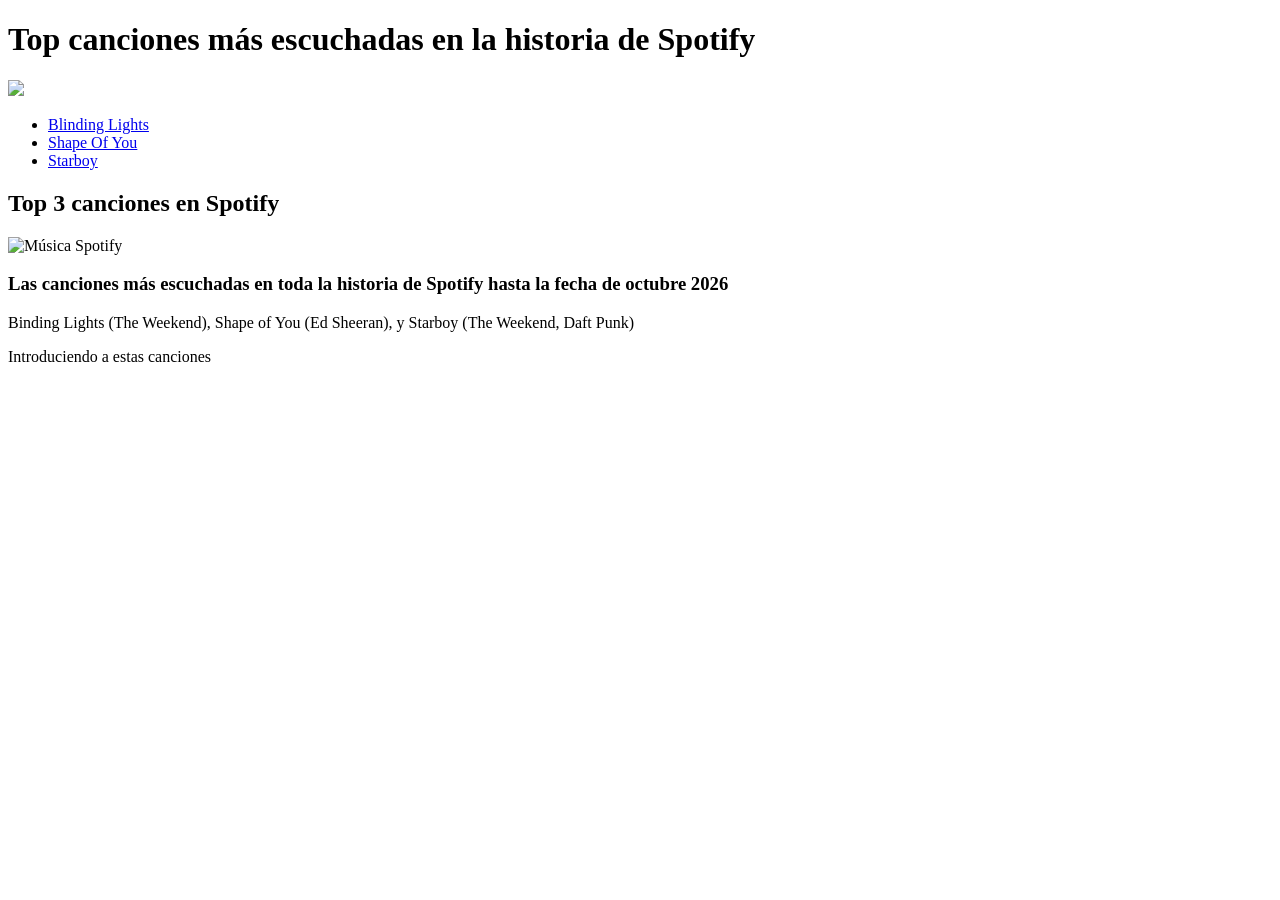
==== index.html @ 5720e77b "cambios" ====
<!DOCTYPE html>
 <html lang="en"> 
    <head> 
        <meta charset="UTF-8"> 
        <meta name="viewport" content="width=device-width, initial-scale=1.0">
         <title>Canciones más escuchadas de la historia</title>
         </head> 
         <body> 
            <header>
                 <h1>Top canciones más escuchadas en la historia de Spotify</h1>
                  <img src="https://thumbs.dreamstime.com/b/global-world-music-logo-design-global-world-music-logo-design-earth-headphones-vector-design-207779767.jpg" música del mundo>
                 </header>
                  <nav>
                     <ul>
                         <li><a href="index.html>Inicio</a></li> 
                         <li><a href="Blinding Lights.html">Blinding Lights</a></li>
                          <li><a href="Shape Of You.html">Shape Of You</a></li> 
                          <li><a href="Starboy.html">Starboy</a></li> 
                        </ul>
                     </nav>
                      <main>
                         <section>
                             <h2> Top 3 canciones en Spotify</h2> 
                             <img src="https://storage.googleapis.com/pr-newsroom-wp/1/2025/09/Spotify_Generic-Headers_092325_MC_03_V3-1.jpg" alt="Música Spotify">
                              <article>
                                 <h3>Las canciones más escuchadas en toda la historia de Spotify hasta la fecha de octubre 2026</h3> 
                                 <p>Binding Lights (The Weekend), Shape of You (Ed Sheeran), y Starboy (The Weekend, Daft Punk)</p>
                              </article>
                         </section>
                      </main>
                      <footer>
                        <p>Introduciendo a estas canciones</p>
                      </footer>
         </body>
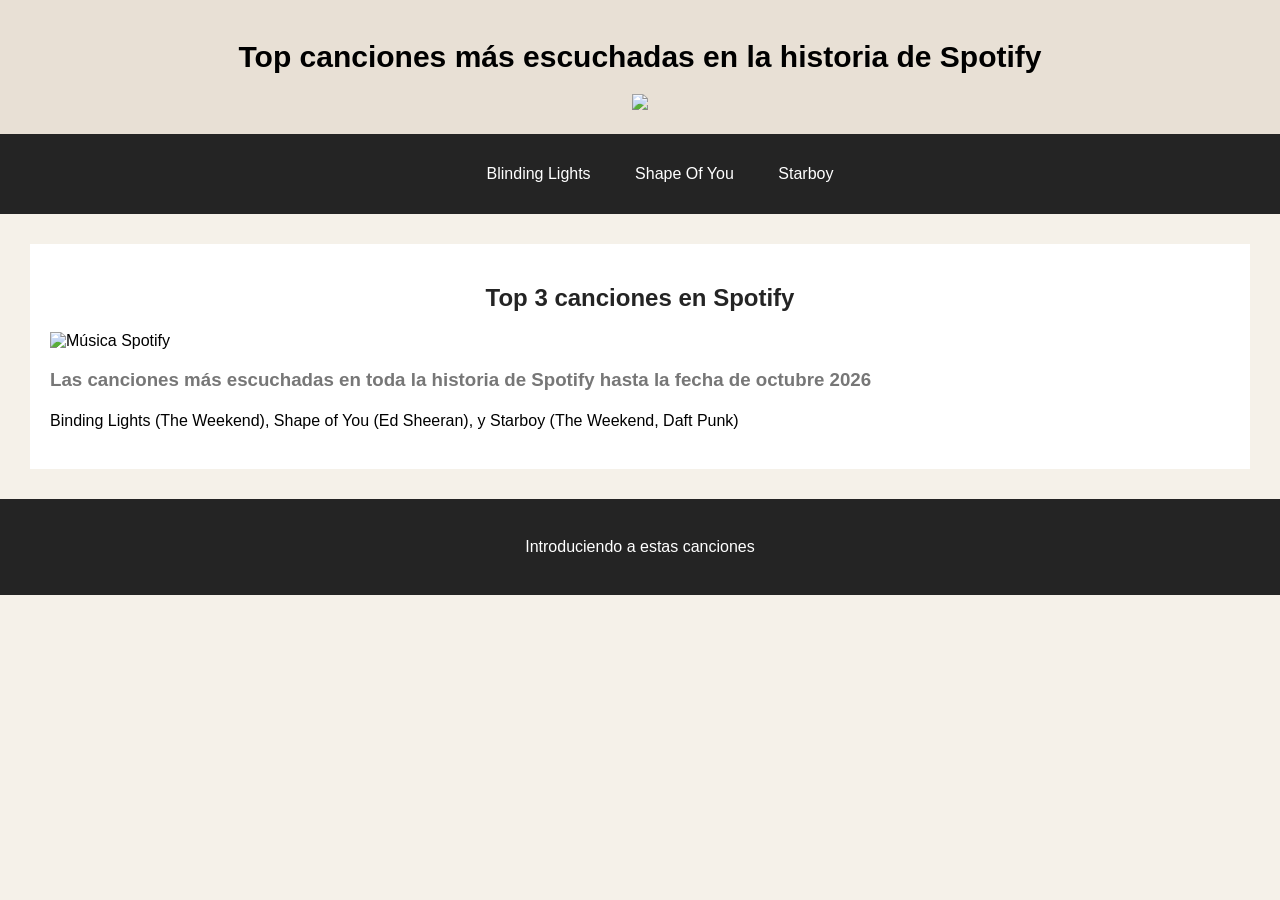
==== commit 5c74bcf2: "conecte html y css" ====
--- a/index.html
+++ b/index.html
@@ -4,6 +4,7 @@
         <meta charset="UTF-8"> 
         <meta name="viewport" content="width=device-width, initial-scale=1.0">
          <title>Canciones más escuchadas de la historia</title>
+         <link rel="stylesheet" href="style.css">
          </head> 
          <body> 
             <header>
@@ -12,8 +13,8 @@
                  </header>
                   <nav>
                      <ul>
-                         <li><a href="index.html>Inicio</a></li> 
-                         <li><a href="Blinding Lights.html">Blinding Lights</a></li>
+                          <li><a href="index.html>Inicio</a></li> 
+                          <li><a href="Blinding Lights.html">Blinding Lights</a></li>
                           <li><a href="Shape Of You.html">Shape Of You</a></li> 
                           <li><a href="Starboy.html">Starboy</a></li> 
                         </ul>
--- a/style.css
+++ b/style.css
@@ -0,0 +1,73 @@
+
+body {
+    background-color: #F5F1E9;
+    color: black;
+    font-family: Arial;
+    margin: 0;
+}
+
+header {
+    background-color: #E8E0D5;
+    text-align: center;
+    padding: 20px;
+}
+
+header h1 {
+    font-size: 30px;
+}
+
+header img {
+    width: 100px;
+}
+
+nav {
+    background-color: #242424;
+    padding: 15px;
+}
+
+nav ul {
+    list-style: none;
+    text-align: center;
+}
+
+nav li {
+    display: inline;
+    margin: 20px;
+}
+
+nav a {
+    color: white;
+    text-decoration: none;
+}
+
+h2 {
+    color: #242424;
+    text-align: center;
+}
+
+h3 {
+    color: #777777;
+}
+
+section {
+    background-color: white;
+    margin: 30px;
+    padding: 20px;
+}
+
+p {
+    font-size: 16px;
+    line-height: 1.5;
+}
+
+img {
+    max-width: 100%;
+    height: auto;
+}
+
+footer {
+    background-color: #242424;
+    color: white;
+    text-align: center;
+    padding: 20px;
+}
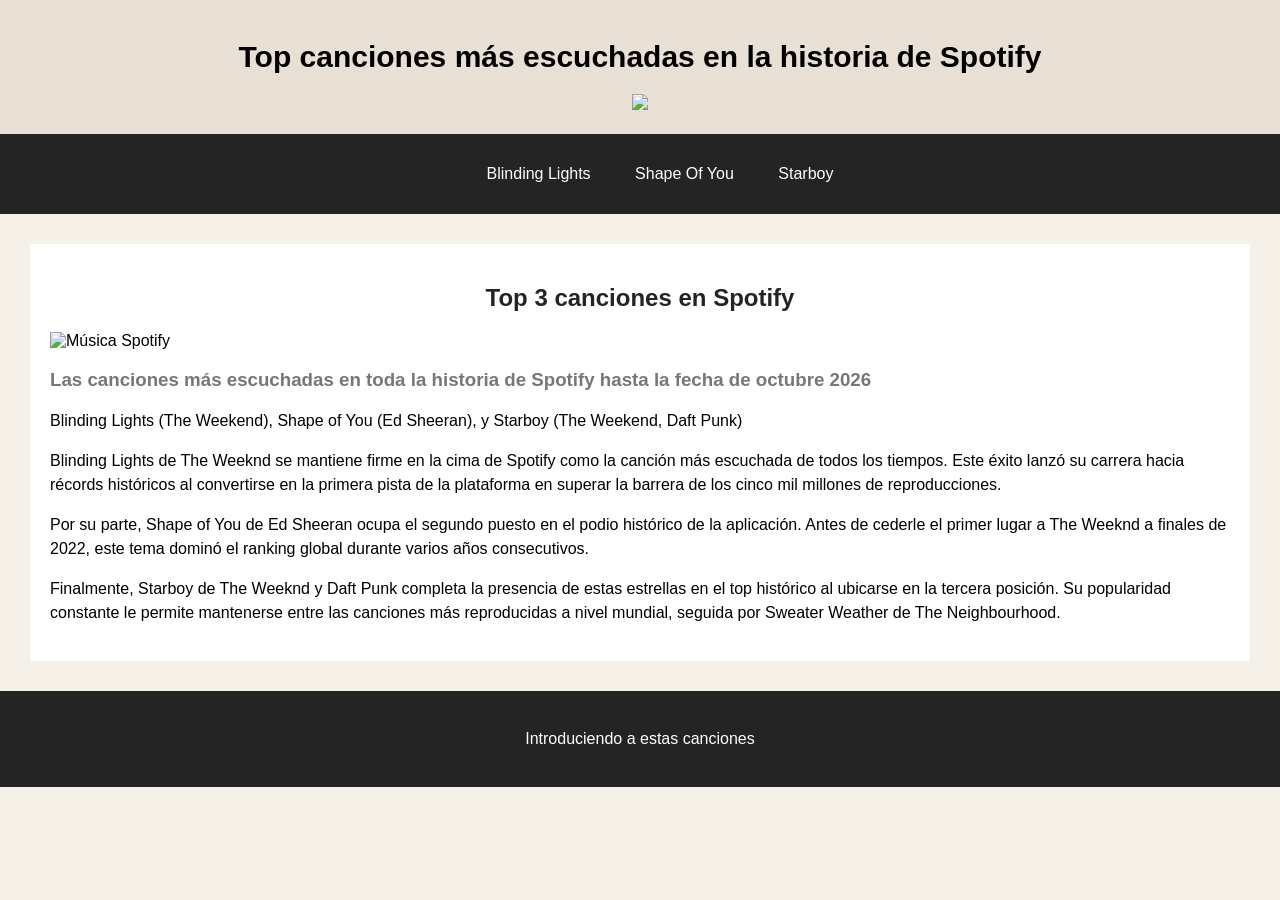
==== commit ec02e970: "agregue parrafos a la pantalla de inicio" ====
--- a/index.html
+++ b/index.html
@@ -25,7 +25,10 @@
                              <img src="https://storage.googleapis.com/pr-newsroom-wp/1/2025/09/Spotify_Generic-Headers_092325_MC_03_V3-1.jpg" alt="Música Spotify">
                               <article>
                                  <h3>Las canciones más escuchadas en toda la historia de Spotify hasta la fecha de octubre 2026</h3> 
-                                 <p>Binding Lights (The Weekend), Shape of You (Ed Sheeran), y Starboy (The Weekend, Daft Punk)</p>
+                                 <p>Blinding Lights (The Weekend), Shape of You (Ed Sheeran), y Starboy (The Weekend, Daft Punk)</p>
+                                 <p>Blinding Lights de The Weeknd se mantiene firme en la cima de Spotify como la canción más escuchada de todos los tiempos. Este éxito lanzó su carrera hacia récords históricos al convertirse en la primera pista de la plataforma en superar la barrera de los cinco mil millones de reproducciones.</p>
+                                 <p>Por su parte, Shape of You de Ed Sheeran ocupa el segundo puesto en el podio histórico de la aplicación. Antes de cederle el primer lugar a The Weeknd a finales de 2022, este tema dominó el ranking global durante varios años consecutivos.</p>
+                                 <p>Finalmente, Starboy de The Weeknd y Daft Punk completa la presencia de estas estrellas en el top histórico al ubicarse en la tercera posición. Su popularidad constante le permite mantenerse entre las canciones más reproducidas a nivel mundial, seguida por Sweater Weather de The Neighbourhood.</p>
                               </article>
                          </section>
                       </main>
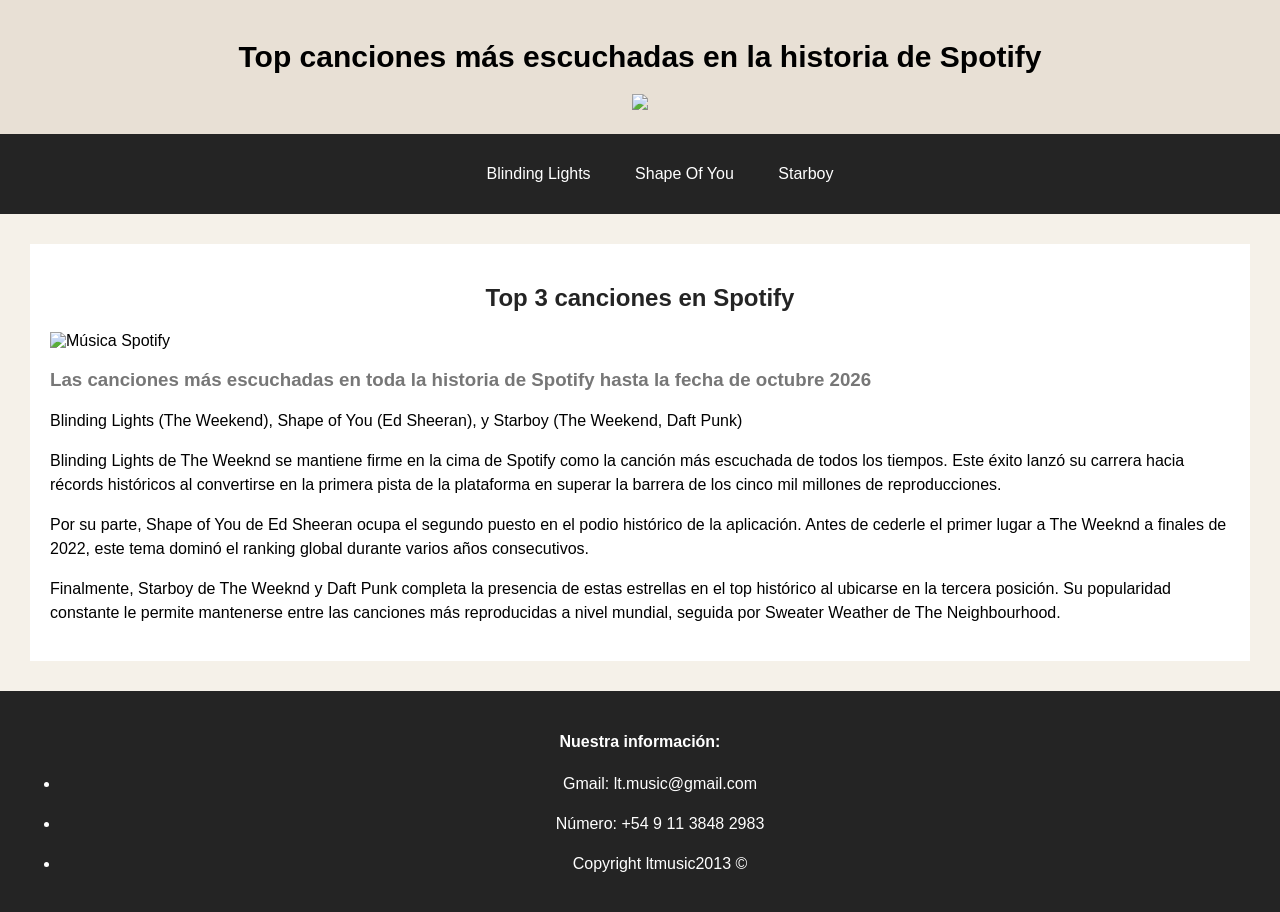
==== commit 9f0cbe24: "footer" ====
--- a/index.html
+++ b/index.html
@@ -33,6 +33,11 @@
                          </section>
                       </main>
                       <footer>
-                        <p>Introduciendo a estas canciones</p>
+                        <h4>Nuestra información:</h4>
+<ul>
+<li><p>Gmail: lt.music@gmail.com</p></li>
+<li><p>Número: +54 9 11 3848 2983</p></li>
+<li><p>Copyright ltmusic2013 ©</p></li>
+</ul>
                       </footer>
          </body>
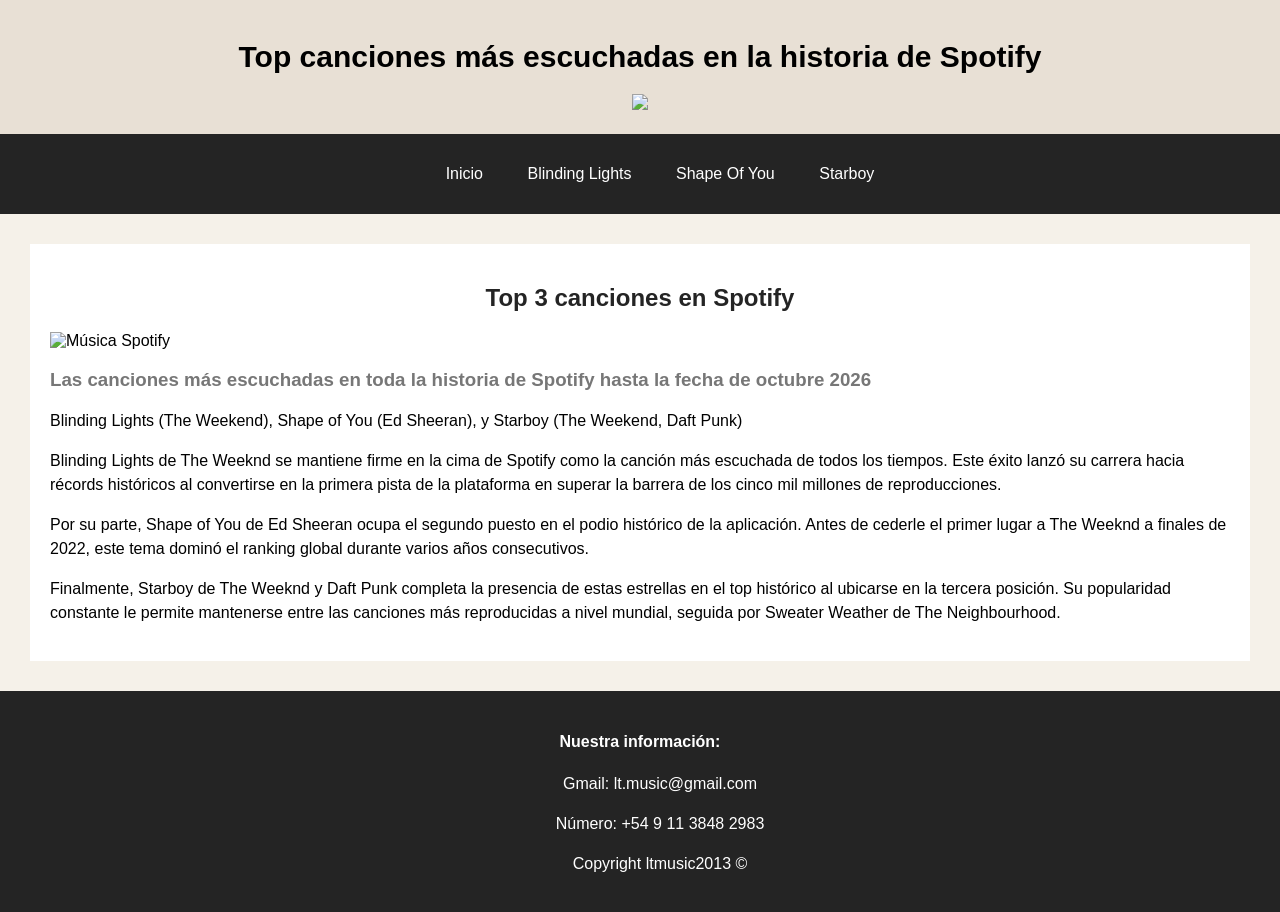
==== commit 9885aaf3: "cambio" ====
--- a/index.html
+++ b/index.html
@@ -13,7 +13,7 @@
                  </header>
                   <nav>
                      <ul>
-                          <li><a href="index.html>Inicio</a></li> 
+                          <li><a href="index.html">Inicio</a></li> 
                           <li><a href="Blinding Lights.html">Blinding Lights</a></li>
                           <li><a href="Shape Of You.html">Shape Of You</a></li> 
                           <li><a href="Starboy.html">Starboy</a></li> 
--- a/style.css
+++ b/style.css
@@ -71,3 +71,8 @@
     text-align: center;
     padding: 20px;
 }
+
+footer ul{
+    list-style: none;
+    text-align: center;
+}
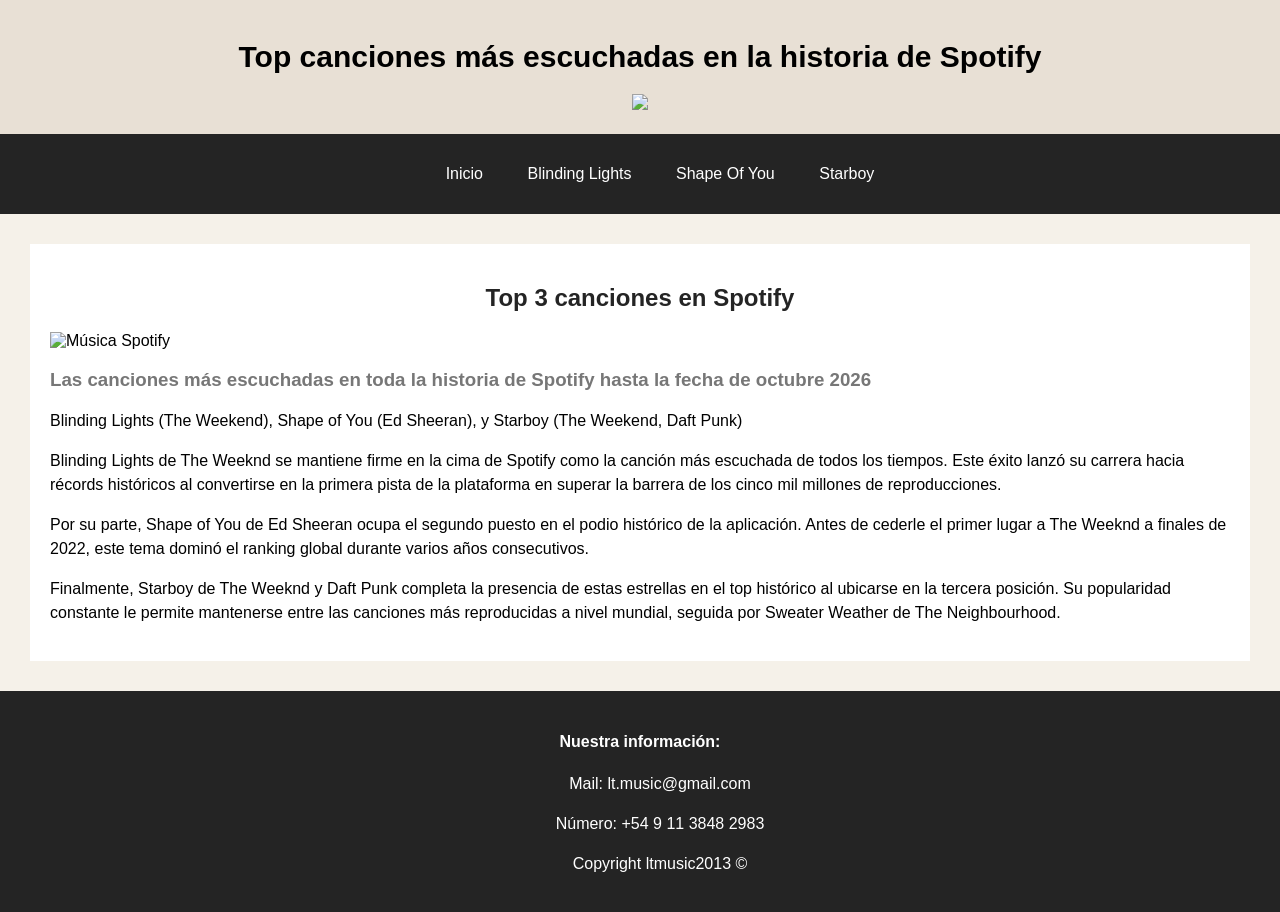
==== commit ddd149c7: "mail" ====
--- a/index.html
+++ b/index.html
@@ -35,7 +35,7 @@
                       <footer>
                         <h4>Nuestra información:</h4>
 <ul>
-<li><p>Gmail: lt.music@gmail.com</p></li>
+<li><p>Mail: lt.music@gmail.com</p></li>
 <li><p>Número: +54 9 11 3848 2983</p></li>
 <li><p>Copyright ltmusic2013 ©</p></li>
 </ul>
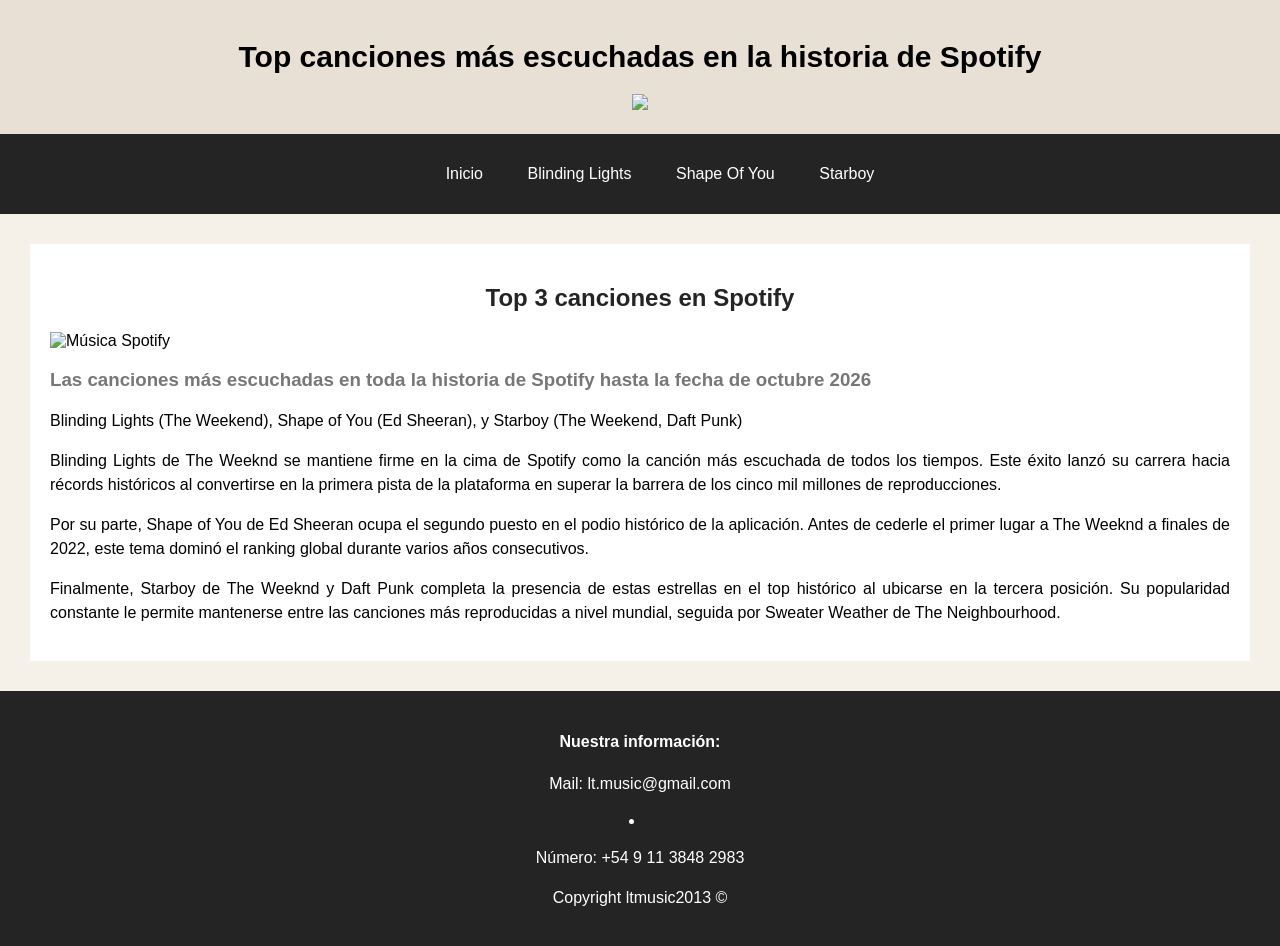
==== commit 841ae7e6: "correcion footer" ====
--- a/index.html
+++ b/index.html
@@ -34,10 +34,8 @@
                       </main>
                       <footer>
                         <h4>Nuestra información:</h4>
-<ul>
-<li><p>Mail: lt.music@gmail.com</p></li>
-<li><p>Número: +54 9 11 3848 2983</p></li>
-<li><p>Copyright ltmusic2013 ©</p></li>
-</ul>
+<p>Mail: lt.music@gmail.com</p>
+<li><p>Número: +54 9 11 3848 2983</p>
+<p>Copyright ltmusic2013 ©</p>
                       </footer>
          </body>
--- a/style.css
+++ b/style.css
@@ -58,6 +58,7 @@
 p {
     font-size: 16px;
     line-height: 1.5;
+    text-align: justify;
 }
 
 img {
@@ -75,4 +76,12 @@
 footer ul{
     list-style: none;
     text-align: center;
+}
+
+footer p{
+    text-align: center;
+}
+
+footer h4{
+    text-align: center;
 }
